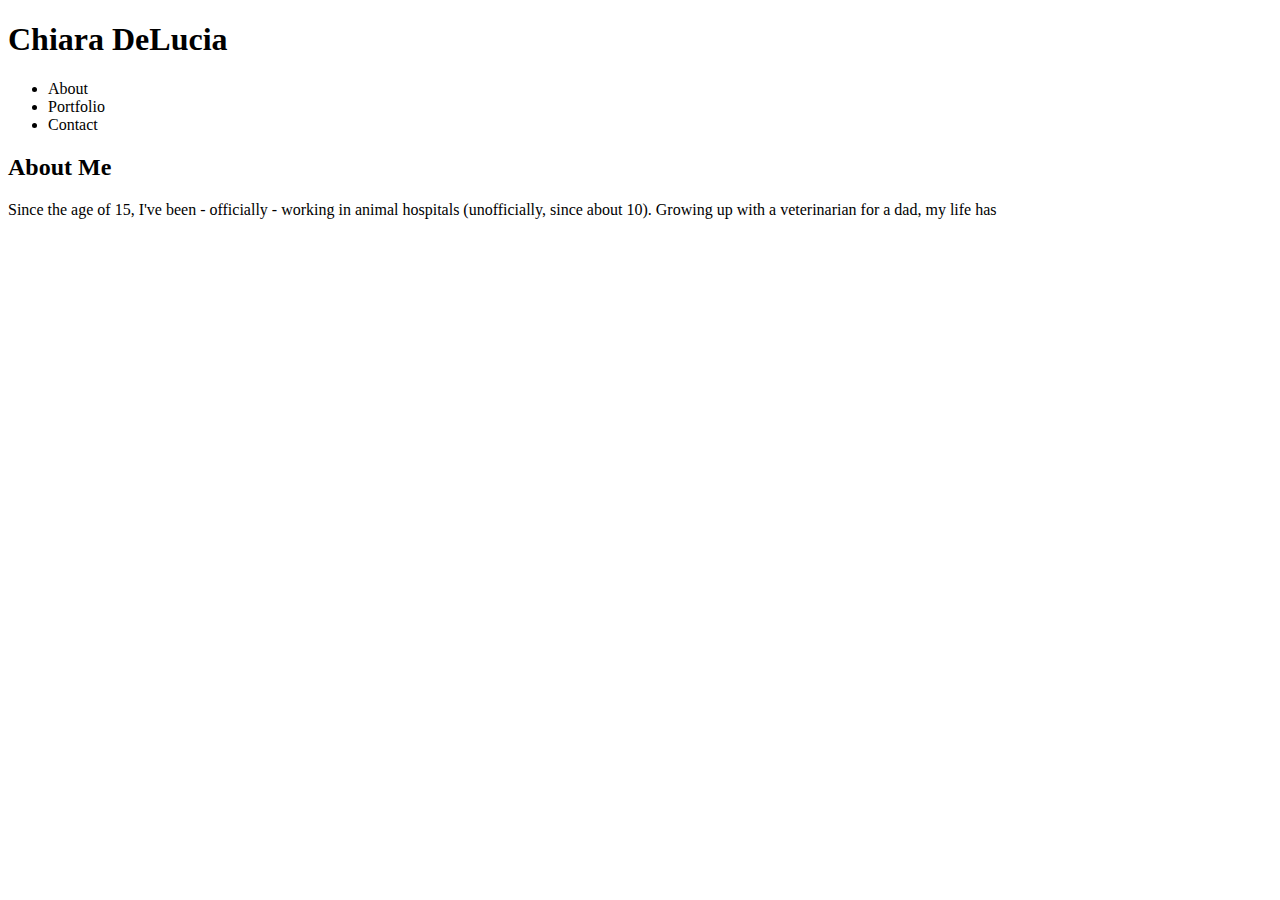
==== index.html @ 78012aa3 "update html" ====
<!DOCTYPE html>
<html>
<head>
	<title>Chiara DeLucia</title>
	<link rel="stylesheet" type="text/css" href="reset.css">
	<link rel="stylesheet" type="text/css" href="style.css">
</head>
<body>
	<nav>
		<h1>Chiara DeLucia</h1>
		<ul>
			<li>About</li>
			<li>Portfolio</li>
			<li>Contact</li>
		</ul>
	</nav>

	<section>
		<h2>About Me</h2>
			<p>Since the age of 15, I've been - officially - working in animal hospitals (unofficially, since about 10). Growing up with a veterinarian for a dad, my life has </p>
	</section>
</body>
</html>
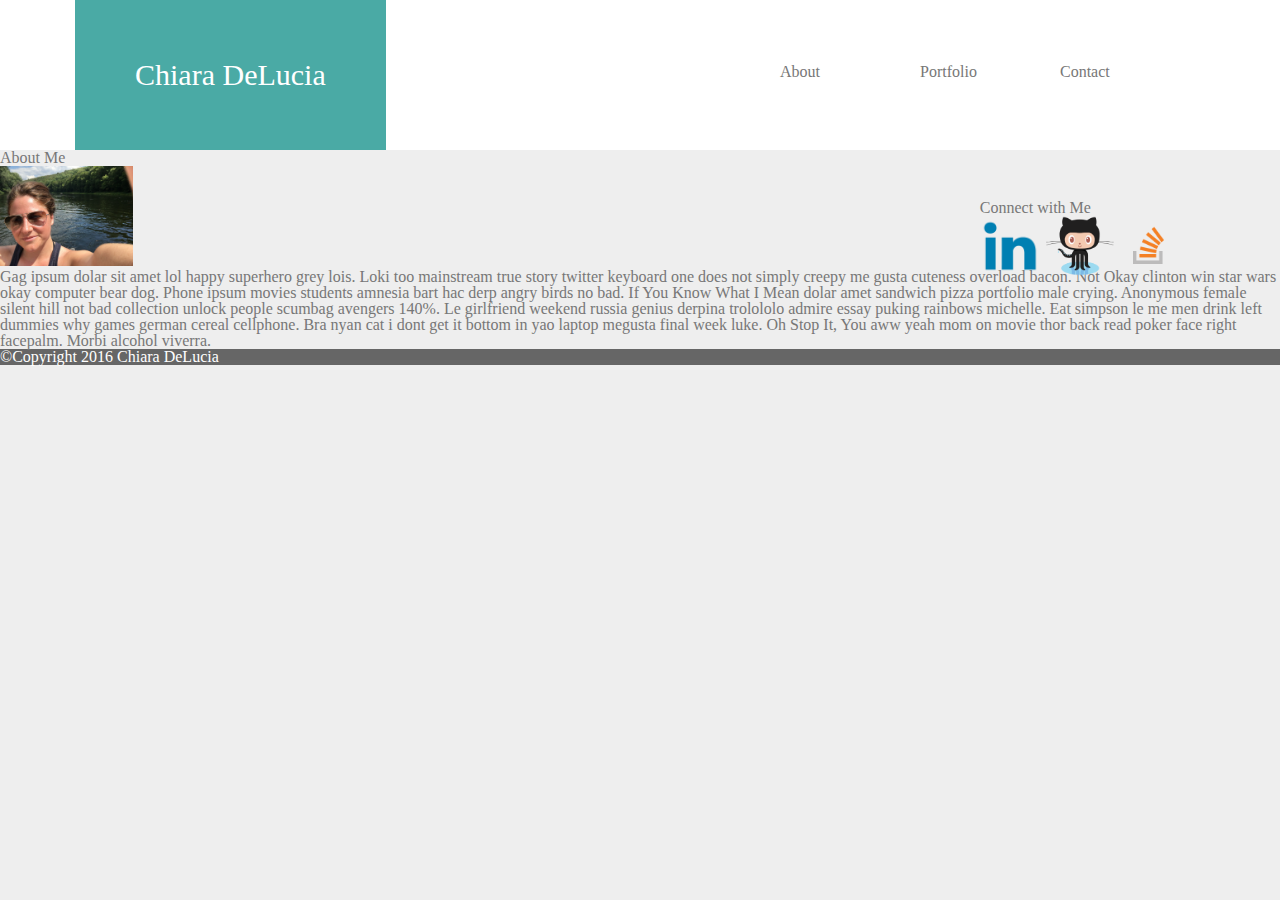
==== commit 898aafb3: "new images and content" ====
--- a/index.html
+++ b/index.html
@@ -2,8 +2,8 @@
 <html>
 <head>
 	<title>Chiara DeLucia</title>
-	<link rel="stylesheet" type="text/css" href="reset.css">
-	<link rel="stylesheet" type="text/css" href="style.css">
+	<link rel="stylesheet" type="text/css" href="./assets/css/reset.css">
+	<link rel="stylesheet" type="text/css" href="./assets/css/style.css">
 </head>
 <body>
 	<nav>
@@ -15,9 +15,20 @@
 		</ul>
 	</nav>
 
-	<section>
+	</div class="main">
 		<h2>About Me</h2>
-			<p>Since the age of 15, I've been - officially - working in animal hospitals (unofficially, since about 10). Growing up with a veterinarian for a dad, my life has </p>
-	</section>
+		<img src="./assets/images/chiara_delucia.jpg" widght="200" height="100" alt="Self Portrait on a River" />
+		<p>Gag ipsum dolar sit amet lol happy superhero grey lois. Loki too mainstream true story twitter keyboard one does not simply creepy me gusta cuteness overload bacon. Not Okay clinton win star wars okay computer bear dog. Phone ipsum movies students amnesia bart hac derp angry birds no bad. If You Know What I Mean dolar amet sandwich pizza portfolio male crying. Anonymous female silent hill not bad collection unlock people scumbag avengers 140%. Le girlfriend weekend russia genius derpina trolololo admire essay puking rainbows michelle. Eat simpson le me men drink left dummies why games german cereal cellphone. Bra nyan cat i dont get it bottom in yao laptop megusta final week luke. Oh Stop It, You aww yeah mom on movie thor back read poker face right facepalm. Morbi alcohol viverra.</p>
+
+		<aside>
+			<h3>Connect with Me</h3>
+			<img src="./assets/images/linkedin_blue.png" widght="60" height="60" alt="Linkedin Logo" />
+			<img src="./assets/images/Octocat.png" widght="60" height="60" alt="GitHub logo" />
+			<img src="./assets/images/so-icon.png" widght="60" height="60" alt="Stackoverflow Logo" />
+		</aside>
+	</div>
+	<footer>
+		<p>©Copyright 2016 Chiara DeLucia</p>
+	</footer>
 </body>
 </html>--- a/assets/css/style.css
+++ b/assets/css/style.css
@@ -0,0 +1,57 @@
+body{
+	background-color: #eee;
+	color: #777777;
+}
+
+nav{
+	height: 150px;
+	width: 100%
+	padding: 50px;
+	background-color: #fff;
+	position: relative;
+}
+
+h1 {
+	float: left;
+	font-size: 30px;
+	background-color: #4aaaa5;
+	padding: 60px;
+	color: #fff;
+	margin-left: 75px;
+}
+
+ul {
+	float: right;
+	position: absolute;
+	bottom: 50px;
+	right: 100px; 
+}
+
+li {
+	float: left;
+	width: 100px;
+	padding: 20px;
+}
+
+section {
+	border-width: 10px;
+	border-color: #dddddd;
+	margin-left: 75px;
+	margin-right: 600px;
+}
+
+.main{
+	position: relative;
+}
+
+aside{
+	position: absolute;
+	right: 100px;
+	top: 200px;
+}
+
+footer {
+	background-color: #666666;
+	color: #fff;
+	clear: both;
+}
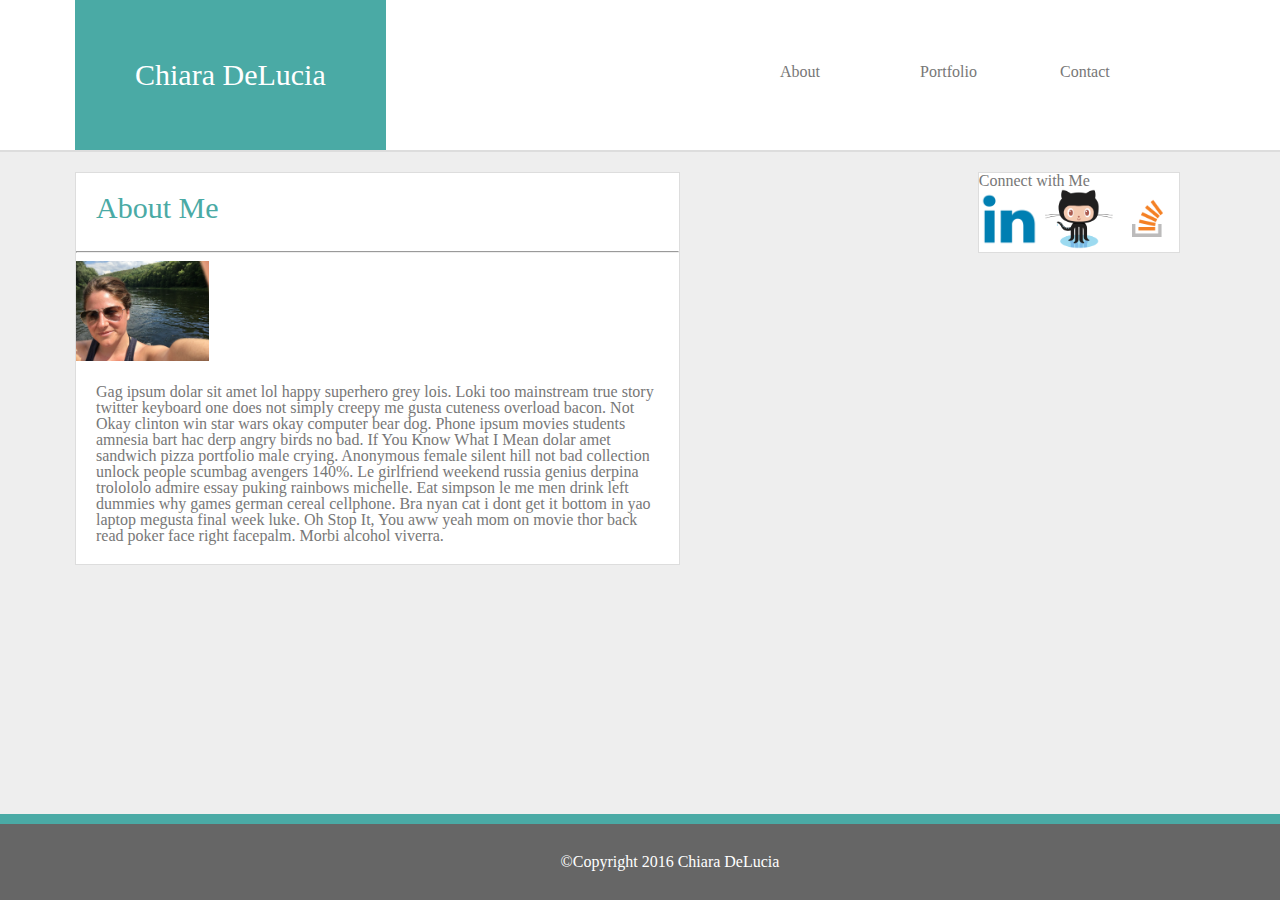
==== commit 12019cd0: "updates" ====
--- a/index.html
+++ b/index.html
@@ -9,26 +9,31 @@
 	<nav>
 		<h1>Chiara DeLucia</h1>
 		<ul>
-			<li>About</li>
-			<li>Portfolio</li>
-			<li>Contact</li>
+			<li><a href="index.html">About</a></li>
+			<li><a href="portfolio.html">Portfolio</a></li>
+			<li><a href="contact.html">Contact</a></li>
 		</ul>
 	</nav>
 
-	</div class="main">
-		<h2>About Me</h2>
-		<img src="./assets/images/chiara_delucia.jpg" widght="200" height="100" alt="Self Portrait on a River" />
-		<p>Gag ipsum dolar sit amet lol happy superhero grey lois. Loki too mainstream true story twitter keyboard one does not simply creepy me gusta cuteness overload bacon. Not Okay clinton win star wars okay computer bear dog. Phone ipsum movies students amnesia bart hac derp angry birds no bad. If You Know What I Mean dolar amet sandwich pizza portfolio male crying. Anonymous female silent hill not bad collection unlock people scumbag avengers 140%. Le girlfriend weekend russia genius derpina trolololo admire essay puking rainbows michelle. Eat simpson le me men drink left dummies why games german cereal cellphone. Bra nyan cat i dont get it bottom in yao laptop megusta final week luke. Oh Stop It, You aww yeah mom on movie thor back read poker face right facepalm. Morbi alcohol viverra.</p>
+	<section class="main">
 
-		<aside>
+		<div class="about">
+			<h2>About Me</h2>
+			<hr>
+			<img src="./assets/images/chiara_delucia.jpg" widght="200" height="100" alt="Self Portrait on a River" />
+			<p>Gag ipsum dolar sit amet lol happy superhero grey lois. Loki too mainstream true story twitter keyboard one does not simply creepy me gusta cuteness overload bacon. Not Okay clinton win star wars okay computer bear dog. Phone ipsum movies students amnesia bart hac derp angry birds no bad. If You Know What I Mean dolar amet sandwich pizza portfolio male crying. Anonymous female silent hill not bad collection unlock people scumbag avengers 140%. Le girlfriend weekend russia genius derpina trolololo admire essay puking rainbows michelle. Eat simpson le me men drink left dummies why games german cereal cellphone. Bra nyan cat i dont get it bottom in yao laptop megusta final week luke. Oh Stop It, You aww yeah mom on movie thor back read poker face right facepalm. Morbi alcohol viverra.</p>
+		</div>
+
+		<aside class="connect">
 			<h3>Connect with Me</h3>
 			<img src="./assets/images/linkedin_blue.png" widght="60" height="60" alt="Linkedin Logo" />
 			<img src="./assets/images/Octocat.png" widght="60" height="60" alt="GitHub logo" />
 			<img src="./assets/images/so-icon.png" widght="60" height="60" alt="Stackoverflow Logo" />
 		</aside>
-	</div>
-	<footer>
-		<p>©Copyright 2016 Chiara DeLucia</p>
-	</footer>
+
+	</section>
+
+	<footer> ©Copyright 2016 Chiara DeLucia</footer>	
+
 </body>
 </html>--- a/assets/css/style.css
+++ b/assets/css/style.css
@@ -1,6 +1,11 @@
 body{
 	background-color: #eee;
 	color: #777777;
+}
+
+a {
+	color: #777777;
+	text-decoration: none;
 }
 
 nav{
@@ -9,6 +14,9 @@
 	padding: 50px;
 	background-color: #fff;
 	position: relative;
+	border-bottom: 2px;
+	border-style: solid;
+	border-color: #dddddd;
 }
 
 h1 {
@@ -33,25 +41,54 @@
 	padding: 20px;
 }
 
-section {
-	border-width: 10px;
-	border-color: #dddddd;
-	margin-left: 75px;
-	margin-right: 600px;
-}
 
 .main{
 	position: relative;
 }
 
-aside{
+.about{
+	border-style: solid;
+	border-width: 1px;
+	border-color: #dddddd;
+	background-color: white;
+	float: left;
+	position: absolute;
+	top: 20px;
+	left: 75px; 
+	right: 600px;
+}
+
+h2 {
+	padding: 20px;
+	color: #4aaaa5;
+	font-size: 30px; 
+}
+
+p {
+	float: left;
+	padding: 20px;
+}
+
+.connect{
+	border-style: solid;
+	border-width: 1px;
+	border-color: #dddddd;
+	background-color: white;
 	position: absolute;
 	right: 100px;
-	top: 200px;
+	top: 20px;
 }
 
 footer {
 	background-color: #666666;
+	text-align: center;
+	width: 100%;
+	padding: 30px;
 	color: #fff;
+	border-top: 10px;
+	border-style: solid;
+	border-color: #4aaaa5;
 	clear: both;
+	position: fixed;
+	bottom: 0;
 }
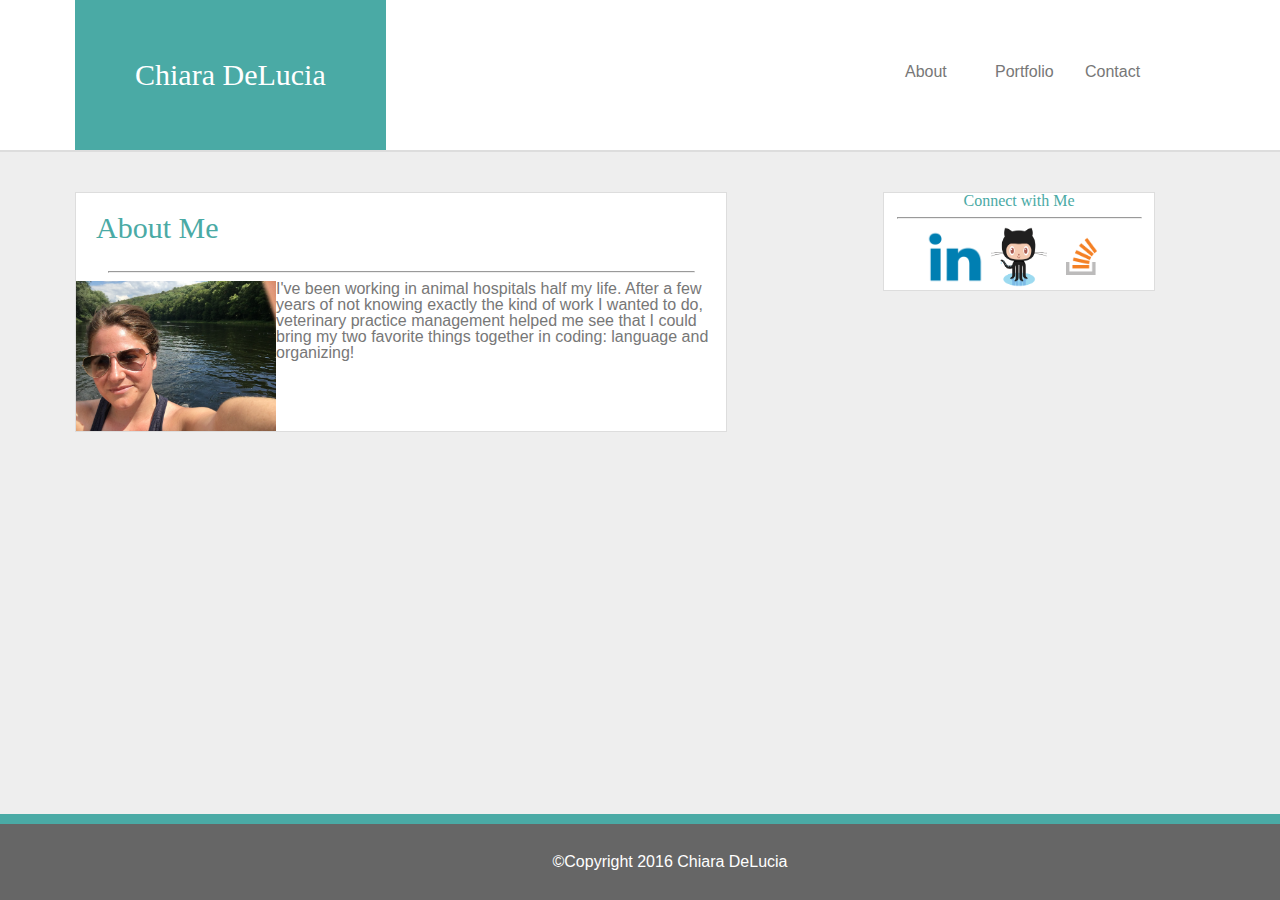
==== commit 58d152ff: "final submission before due" ====
--- a/index.html
+++ b/index.html
@@ -20,16 +20,17 @@
 		<div class="about">
 			<h2>About Me</h2>
 			<hr>
-			<img src="./assets/images/chiara_delucia.jpg" widght="200" height="100" alt="Self Portrait on a River" />
-			<p>Gag ipsum dolar sit amet lol happy superhero grey lois. Loki too mainstream true story twitter keyboard one does not simply creepy me gusta cuteness overload bacon. Not Okay clinton win star wars okay computer bear dog. Phone ipsum movies students amnesia bart hac derp angry birds no bad. If You Know What I Mean dolar amet sandwich pizza portfolio male crying. Anonymous female silent hill not bad collection unlock people scumbag avengers 140%. Le girlfriend weekend russia genius derpina trolololo admire essay puking rainbows michelle. Eat simpson le me men drink left dummies why games german cereal cellphone. Bra nyan cat i dont get it bottom in yao laptop megusta final week luke. Oh Stop It, You aww yeah mom on movie thor back read poker face right facepalm. Morbi alcohol viverra.</p>
+			<img class="me" img src="./assets/images/chiara_delucia.jpg" width="200" height="auto" alt="Self Portrait on a River" />
+			<p id="bio">I've been working in animal hospitals half my life. After a few years of not knowing exactly the kind of work I wanted to do, veterinary practice management helped me see that I could bring my two favorite things together in coding: language and organizing!</p>
 		</div>
 
-		<aside class="connect">
+		<div class="connect">
 			<h3>Connect with Me</h3>
-			<img src="./assets/images/linkedin_blue.png" widght="60" height="60" alt="Linkedin Logo" />
-			<img src="./assets/images/Octocat.png" widght="60" height="60" alt="GitHub logo" />
-			<img src="./assets/images/so-icon.png" widght="60" height="60" alt="Stackoverflow Logo" />
-		</aside>
+			<hr>
+			<img src="./assets/images/linkedin_blue.png" width="60" height="60" alt="Linkedin Logo" />
+			<img src="./assets/images/Octocat.png" width="60" height="60" alt="GitHub logo" />
+			<img src="./assets/images/so-icon.png" width="60" height="60" alt="Stackoverflow Logo" />
+		</div>
 
 	</section>
 
--- a/assets/css/style.css
+++ b/assets/css/style.css
@@ -1,7 +1,13 @@
 body{
 	background-color: #eee;
 	color: #777777;
+	font-family:'Arial', 'Helvetica Neue', Helvetica, sans-serif;
+	background-image: url(./assets/images/cheap_diagonal_fabric.png);
 }
+
+hr {
+	width: 90%;
+} 
 
 a {
 	color: #777777;
@@ -26,18 +32,20 @@
 	padding: 60px;
 	color: #fff;
 	margin-left: 75px;
+	font-family: 'Georgia', Times, 'Times New Roman', serif;
 }
 
 ul {
+	width: 270px;
 	float: right;
 	position: absolute;
 	bottom: 50px;
-	right: 100px; 
+	right: 125px; 
 }
 
 li {
 	float: left;
-	width: 100px;
+	width: 50px;
 	padding: 20px;
 }
 
@@ -51,32 +59,38 @@
 	border-width: 1px;
 	border-color: #dddddd;
 	background-color: white;
-	float: left;
+	width: 650px;
 	position: absolute;
-	top: 20px;
-	left: 75px; 
-	right: 600px;
+	top: 40px;
+	left: 75px;
 }
+
 
 h2 {
 	padding: 20px;
 	color: #4aaaa5;
 	font-size: 30px; 
+	font-family: 'Georgia', Times, 'Times New Roman', serif;
+
 }
 
-p {
+
+.me {
 	float: left;
-	padding: 20px;
 }
 
 .connect{
 	border-style: solid;
 	border-width: 1px;
 	border-color: #dddddd;
+	text-align: center;
+	color: #4aaaa5;
+	font-family: 'Georgia', Times, 'Times New Roman', serif;
 	background-color: white;
+	width: 270px;
 	position: absolute;
-	right: 100px;
-	top: 20px;
+	top: 40px;
+	right: 125px;
 }
 
 footer {
